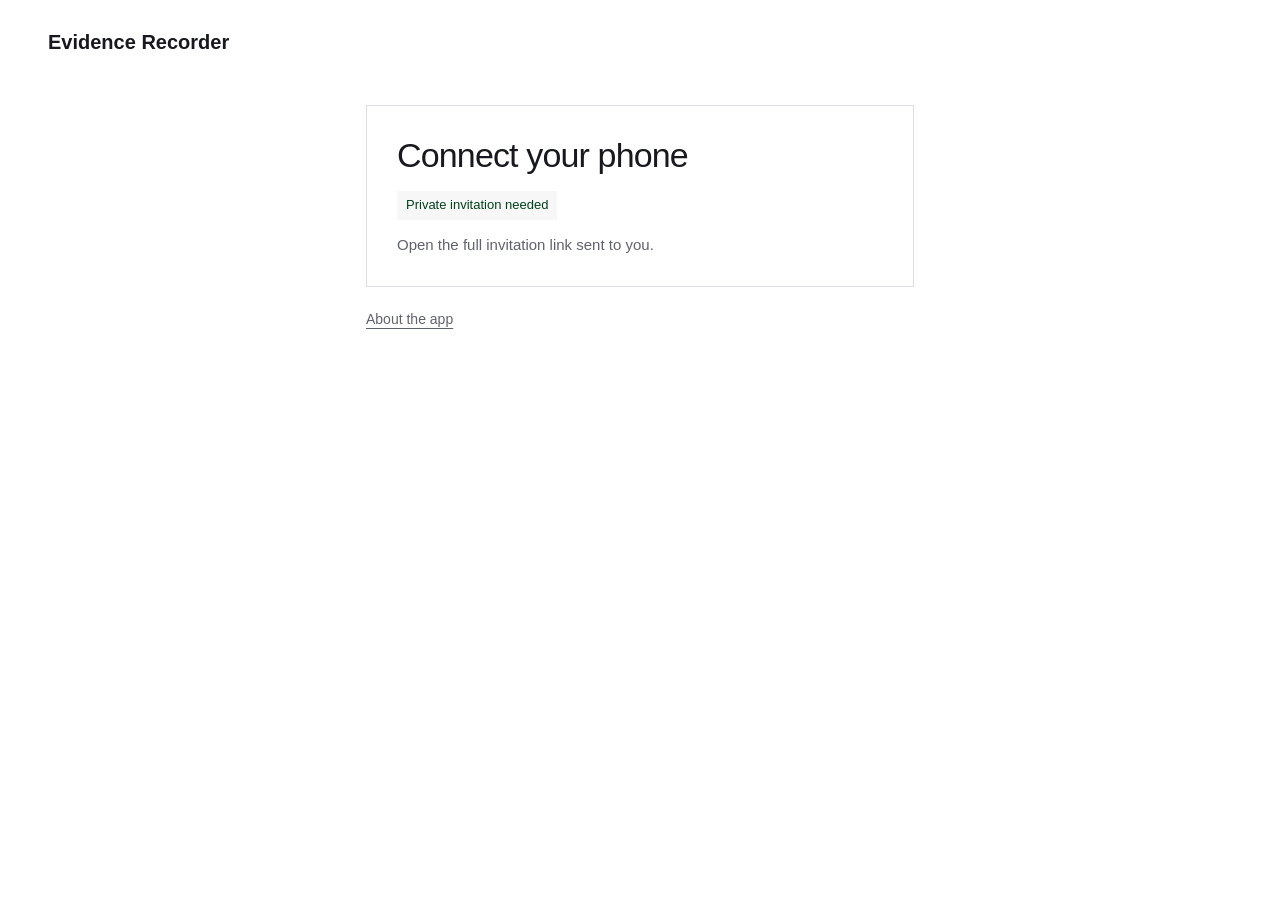
==== connect/index.html @ b69d00f5 "Publish 804.1.5 architecture downloads and browser recommendations" ====
<!doctype html>
<html lang="en">
<head>
  <meta charset="utf-8">
  <meta name="viewport" content="width=device-width, initial-scale=1">
  <meta name="robots" content="noindex, nofollow">
  <meta name="referrer" content="no-referrer">
  <meta http-equiv="Content-Security-Policy" content="default-src 'none'; script-src 'self'; style-src 'self'; img-src 'self'; connect-src https://qpxn282je3.execute-api.ap-southeast-2.amazonaws.com; base-uri 'none'; form-action 'none'; frame-src 'none'">
  <meta name="theme-color" content="#ffffff">
  <title>Connect your phone — Evidence Recorder</title>
  <link rel="icon" href="../icon.svg?v=pakistan-green-20261030" type="image/svg+xml">
  <link rel="stylesheet" href="../styles.css?v=804.1.5-architectures">
  <link rel="stylesheet" href="connect.css?v=pakistan-green-20261030">
  <script src="../site-config.js?v=804.1.5-architectures" defer></script>
  <script src="../main.js?v=804.1.5-architectures" defer></script>
  <script src="connect.js?v=20261030" defer></script>
</head>
<body>
  <a id="skip-content" class="skip-link" href="#main">Skip to content</a>
  <header class="connect-header wrap"><a class="wordmark" href="../">Evidence Recorder</a></header>
  <main id="main" class="wrap invitation-page" tabindex="-1">
    <section class="invitation-card" aria-labelledby="invite-title">
      <h1 id="invite-title">Connect your phone</h1>
      <div class="invitation-status" role="status" aria-live="polite">
        <span id="invitation-status">Private invitation needed</span>
        <p id="invitation-detail">Open the full invitation link sent to you. Enable JavaScript to continue.</p>
      </div>
      <ol id="connection-steps" class="connection-steps" hidden>
        <li>
          <span class="step-number" aria-hidden="true">1</span>
          <div class="step-body">
            <h2>Install the app</h2>
            <a id="apk-download" class="button primary" data-layout="compact" aria-disabled="true">Download app</a>
            <p id="download-meta" class="step-note" hidden></p>
            <details id="download-options" class="download-options" hidden>
              <summary>Other download options</summary>
              <ul id="download-options-list"></ul>
              <p class="step-note">The universal APK is the safe choice if unsure. Automatic selection uses limited browser information, not a compatibility guarantee.</p>
            </details>
            <p id="download-note" class="step-note" role="status" hidden>Install the downloaded file. Then return here.</p>
          </div>
        </li>
        <li>
          <span class="step-number" aria-hidden="true">2</span>
          <div class="step-body">
            <h2>Connect your phone</h2>
            <a id="connect-phone" class="button secondary" aria-disabled="true">Open app</a>
            <p class="step-note">Tap <strong>Connect</strong> in the app to finish.</p>
          </div>
        </li>
      </ol>
      <div id="connection-help" class="connection-help" hidden>
        <details id="install-help">
          <summary>Need help?</summary>
          <div>
            <ol>
              <li>Open the downloaded APK.</li>
              <li>If asked, allow installation from your browser.</li>
              <li>Tap <strong>Install</strong>.</li>
              <li>Return here and tap <strong>Open app</strong>.</li>
            </ol>
            <p>Already installed? Go straight to step 2.</p>
            <p><strong>Do not uninstall an existing copy while uploads are pending.</strong> If Android rejects the update, contact the app owner.</p>
            <p><a href="../#install">Full installation guide</a></p>
          </div>
        </details>
        <details id="manual-fallback" hidden>
          <summary>Use a code instead</summary>
          <div>
            <p>Open <strong>Evidence Recorder</strong> → <strong>Connect this phone</strong>.</p>
            <p>Enter this code, then tap <strong>Connect</strong>:</p>
            <code id="manual-code" translate="no"></code>
            <p>Keep this code private.</p>
          </div>
        </details>
      </div>
      <noscript><p class="step-note">JavaScript is needed to check this invitation. <a href="../#install">Installation guide</a></p></noscript>
    </section>
    <a class="about-link" href="../#how-it-works">About the app</a>
  </main>
</body>
</html>
---- styles.css ----
:root {
  color-scheme: light;
  --paper: #fff;
  --surface: #f7f7f8;
  --ink: #17191e;
  --muted: #60636c;
  --accent: #01411c;
  --line: #dedfe4;
  font-family: "Helvetica Neue", Helvetica, Arial, sans-serif;
  font-size: 17px;
  line-height: 1.45;
  font-kerning: normal;
  text-rendering: optimizeLegibility;
  -webkit-font-smoothing: antialiased;
  font-feature-settings: "kern" 1;
  color: var(--ink);
  background: var(--paper);
}
* { box-sizing: border-box; }
html { scroll-behavior: smooth; scroll-padding-top: 24px; }
body { margin: 0; }
a { color: inherit; text-underline-offset: 4px; text-decoration-thickness: 1px; }
button, input { font: inherit; }
svg { display: block; flex-shrink: 0; }
svg:not(.scene-lines):not(.lens-diagram) { stroke: currentColor; stroke-width: 1.6; fill: none; stroke-linecap: round; stroke-linejoin: round; }
p { margin: 0 0 .8em; }
p:last-child { margin-bottom: 0; }
h1, h2, h3 { margin: 0; font-weight: 500; hyphens: none; text-wrap: balance; }
h1 { font-size: clamp(44px, 5.2vw, 73px); line-height: 1.04; letter-spacing: -.045em; }
h2 { font-size: clamp(32px, 3.35vw, 46px); line-height: 1.12; letter-spacing: -.035em; }
h3 { font-size: 20px; line-height: 1.25; letter-spacing: -.02em; }
:focus-visible { outline: 3px solid var(--accent); outline-offset: 5px; }
[hidden] { display: none !important; }
.wrap { width: min(1184px, calc(100% - 80px)); margin-inline: auto; }
.skip-link { position: absolute; left: 16px; top: -80px; padding: 12px 18px; background: var(--paper); z-index: 5; }
.skip-link:focus { top: 12px; }
.site-header { display: flex; align-items: center; justify-content: space-between; min-height: 96px; border-bottom: 1px solid var(--line); gap: 24px; }
.wordmark { display: inline-flex; align-items: center; gap: 11px; font-size: 20px; font-weight: 600; text-decoration: none; white-space: nowrap; }
.wordmark svg { color: var(--accent); stroke: none !important; }
nav { display: flex; align-items: center; gap: 28px; font-size: 15px; }
nav a { text-decoration: none; padding-block: 12px; }
nav a:hover, .text-link:hover { color: var(--accent); }
.nav-install { color: var(--accent); font-weight: 600; }
.nav-install span { margin-left: 7px; }
.hero { display: grid; grid-template-columns: 1.1fr .9fr; gap: clamp(38px, 6vw, 86px); padding-top: 74px; padding-bottom: 72px; align-items: center; }
.eyebrow, .section-number { color: var(--muted); font-size: 14px; margin-bottom: 25px; }
.hero h1 span { color: var(--accent); }
.hero-description { max-width: 48ch; margin-top: 28px; color: var(--muted); font-size: 18px; }
.hero-actions { display: flex; align-items: center; gap: 24px; margin: 30px 0 14px; flex-wrap: wrap; }
.button { display: inline-flex; align-items: center; justify-content: space-between; gap: 24px; padding: 16px 21px; min-height: 56px; border: 1px solid transparent; text-decoration: none; font-size: 15px; font-weight: 600; line-height: 1.4; border-radius: 3px; }
.button svg { height: 20px; width: 20px; }
.primary { color: var(--paper); background: var(--accent); }
.primary:hover { background: var(--ink); }
.button[aria-disabled="true"] { background: #e3e4e9; color: #676a74; cursor: not-allowed; }
.fine-print { font-size: 14px; color: var(--muted); line-height: 1.45; max-width: 58ch; }
.text-link { font-size: 15px; text-decoration: none; }
.text-link span { padding-left: 7px; }
.hero-illustration { border: 1px solid var(--line); background: var(--surface); padding: 23px 27px 20px; }
.illustration-top { display: flex; justify-content: space-between; gap: 12px; font-size: 13px; }
.folio { color: var(--muted); font-variant-numeric: tabular-nums; }
.phone-scene { height: 305px; position: relative; color: var(--accent); }
.scene-lines { position: absolute; width: 100%; height: 100%; inset: 0; }
.phone-outline { width: 149px; height: 253px; border: 2px solid var(--accent); border-radius: 23px; background: var(--paper); position: absolute; left: 50%; top: 26px; transform: translateX(-50%) rotate(8deg); display: flex; flex-direction: column; align-items: center; justify-content: center; }
.phone-speaker { position: absolute; top: 14px; width: 35px; height: 3px; border-radius: 3px; background: var(--accent); }
.phone-home { position: absolute; bottom: 10px; width: 45px; height: 3px; border-radius: 3px; background: var(--accent); }
.lens-diagram { width: 113px; height: 113px; stroke: currentColor; stroke-width: 1; }
.phone-caption { margin-top: 17px; font-size: 12px; }
.scene-label { display: flex; align-items: center; gap: 7px; position: absolute; font-size: 12px; background: var(--surface); padding: 6px 0; }
.label-front { top: 44px; left: 0; }
.label-rear { right: 0; bottom: 43px; }
.tiny-marker { display: inline-block; height: 6px; width: 6px; border: 1px solid var(--accent); border-radius: 50%; }
.overview-list { list-style: none; margin: 0; padding: 0; }
.overview-list li { display: flex; align-items: center; gap: 13px; border-top: 1px solid var(--line); padding: 16px 0; }
.step-dot { display: flex; align-items: center; justify-content: center; height: 25px; width: 25px; flex-shrink: 0; border: 1px solid var(--line); border-radius: 50%; font-size: 12px; }
.overview-list strong { display: block; font-size: 14px; font-weight: 500; }
.overview-list div > span { display: block; color: var(--muted); font-size: 12px; margin-top: 3px; }
.overview-list svg { height: 22px; width: 22px; color: var(--accent); margin-left: auto; }
.illustration-note { border-top: 1px solid var(--line); padding-top: 14px; color: var(--muted); font-size: 12px; }
.facts { display: grid; grid-template-columns: repeat(3, 1fr); border-top: 1px solid var(--line); border-bottom: 1px solid var(--line); }
.facts p { margin: 0; padding: 27px 25px; border-right: 1px solid var(--line); }
.facts p:first-child { padding-left: 0; }
.facts p:last-child { border-right: 0; }
.facts strong { display: block; font-size: 16px; font-weight: 500; margin-bottom: 7px; }
.facts span { display: block; font-size: 14px; color: var(--muted); max-width: 32ch; }
.section { padding-top: 88px; padding-bottom: 88px; scroll-margin-top: 0; }
.section-heading { margin-bottom: 43px; }
.section-heading .section-number { margin-bottom: 19px; }
.section-heading > p:last-child:not(.section-number) { color: var(--muted); max-width: 58ch; margin-top: 19px; }
.how-infographic { max-width: 960px; margin: 0 auto; }
.how-infographic a { display: block; }
.how-infographic img { display: block; width: 100%; height: auto; }
.how-infographic figcaption { margin-top: 16px; color: var(--muted); font-size: 14px; }
.how-transcript { margin-top: 27px; border-top: 1px solid var(--line); border-bottom: 1px solid var(--line); }
.how-transcript summary { padding: 20px 0; cursor: pointer; color: var(--accent); }
.how-transcript ol { max-width: 72ch; padding-left: 24px; margin: 0 0 24px; }
.how-transcript li { padding-left: 5px; margin-bottom: 16px; color: var(--muted); }
.how-transcript strong { color: var(--ink); font-weight: 500; }
.process-grid { list-style: none; display: grid; grid-template-columns: repeat(4, 1fr); padding: 0; margin: 0; border-top: 1px solid var(--line); border-bottom: 1px solid var(--line); }
.process-grid li { position: relative; padding: 27px 23px 27px 0; }
.process-grid li + li { border-left: 1px solid var(--line); padding-left: 23px; }
.process-number { display: block; color: var(--muted); font-size: 13px; font-variant-numeric: tabular-nums; margin-bottom: 36px; }
.process-grid svg { width: 32px; height: 32px; margin-bottom: 24px; color: var(--accent); }
.process-grid h3 { font-size: 18px; margin-bottom: 13px; }
.process-grid p { color: var(--muted); font-size: 15px; }
.outcomes { display: grid; grid-template-columns: 1fr 1fr; gap: 32px; margin-top: 27px; }
.outcomes p { margin: 0; font-size: 15px; color: var(--muted); }
.outcome-label { display: block; color: var(--accent); font-weight: 500; margin-bottom: 6px; }
.section-note { font-size: 14px; color: var(--muted); margin-top: 23px; max-width: 85ch; }
.install-section { background: var(--surface); }
.install-grid { display: grid; grid-template-columns: .95fr 1.05fr; gap: 90px; }
.install-intro > p:not(.section-number):not(.fine-print) { color: var(--muted); margin-top: 23px; max-width: 43ch; }
.download-panel { margin: 30px 0 20px; }
.download-button { width: min(100%, 312px); }
#download-note { font-size: 14px; color: var(--muted); max-width: 43ch; margin-top: 13px; }
.installation-steps { padding: 0; list-style: none; margin: 0; }
.installation-steps li { display: flex; gap: 22px; padding: 22px 0; border-top: 1px solid var(--line); }
.installation-steps li:first-child { padding-top: 0; border-top: none; }
.installation-steps li:last-child { padding-bottom: 0; }
.installation-number { font-size: 28px; color: var(--accent); width: 26px; flex-shrink: 0; line-height: 1; }
.installation-steps h3 { margin-bottom: 12px; }
.installation-steps p { font-size: 15px; max-width: 50ch; color: var(--muted); }
.installation-steps .fine-print { font-size: 13px; }
.quality-grid { display: grid; grid-template-columns: 1fr 1fr; border-top: 1px solid var(--line); border-bottom: 1px solid var(--line); }
.quality-option { padding: 28px 40px 28px 0; }
.quality-option + .quality-option { padding-right: 0; padding-left: 40px; border-left: 1px solid var(--line); }
.quality-heading { display: flex; align-items: baseline; justify-content: space-between; gap: 12px; flex-wrap: wrap; }
.quality-heading > span { font-size: 13px; color: var(--muted); }
.data-amount { font-size: clamp(46px, 5vw, 66px); color: var(--accent); letter-spacing: -.045em; font-variant-numeric: tabular-nums; margin-top: 24px; margin-bottom: 5px; line-height: 1.1; }
.data-amount > span { font-size: 22px; letter-spacing: 0; }
.quality-option > p:not(.data-amount):not(.codec-note) { font-size: 15px; color: var(--muted); }
.data-bar { margin-top: 30px; height: 8px; background: var(--surface); }
.data-bar span { display: block; height: 100%; background: var(--accent); }
.economy-bar { width: 61.5%; }
.standard-bar { width: 100%; }
.codec-note { display: flex; justify-content: space-between; gap: 12px; flex-wrap: wrap; color: var(--muted); font-size: 13px; font-variant-numeric: tabular-nums; margin-top: 12px; }
.data-details { margin-top: 28px; }
summary { cursor: pointer; padding-block: 18px; font-size: 17px; font-weight: 500; }
details > div { max-width: 70ch; padding-bottom: 22px; color: var(--muted); font-size: 15px; }
.tips-section { padding-top: 0; }
.tips-grid { display: grid; grid-template-columns: repeat(4, 1fr); gap: 30px; }
.tips-grid article { padding-top: 20px; border-top: 1px solid var(--line); }
.tip-number { font-size: 13px; color: var(--accent); display: block; margin-bottom: 25px; font-variant-numeric: tabular-nums; }
.tips-grid h3 { font-size: 18px; margin-bottom: 14px; }
.tips-grid p { font-size: 15px; color: var(--muted); }
.questions-section { border-top: 1px solid var(--line); display: grid; grid-template-columns: .7fr 1.3fr; gap: 60px; }
.questions-section .section-heading { margin-bottom: 0; }
.questions details { border-bottom: 1px solid var(--line); }
.questions details:first-child { border-top: 1px solid var(--line); }
.questions summary { padding-block: 23px; }
.closing { border-top: 1px solid var(--line); border-bottom: 1px solid var(--line); padding-top: 49px; padding-bottom: 49px; display: flex; align-items: center; justify-content: space-between; gap: 30px; }
.closing .section-number { margin-bottom: 16px; }
.closing h2 { font-size: clamp(30px, 3vw, 40px); }
.site-footer { display: grid; grid-template-columns: 1fr 1.5fr auto; gap: 32px; padding-block: 32px 42px; color: var(--muted); font-size: 13px; }
.site-footer p { margin: 0; }
.site-footer p:first-child { color: var(--ink); font-weight: 500; }
.site-footer a { text-decoration: none; }
@media (max-width: 1000px) {
  .wrap { width: calc(100% - 48px); }
  .hero { gap: 36px; padding-top: 55px; }
  .hero-illustration { padding-inline: 20px; }
  .eyebrow { max-width: 28ch; }
  .hero-actions { gap: 17px; }
  .install-grid { gap: 45px; }
  .process-grid { grid-template-columns: 1fr 1fr; }
  .process-grid li { padding: 25px; }
  .process-grid li + li { padding-left: 25px; }
  .process-grid li:nth-child(3) { border-left: 0; }
  .process-grid li:nth-child(n+3) { border-top: 1px solid var(--line); }
  .process-number { margin-bottom: 23px; }
  .tips-grid { grid-template-columns: 1fr 1fr; gap: 34px; }
  .questions-section { grid-template-columns: .8fr 1.2fr; gap: 35px; }
}
@media (max-width: 700px) {
  html { scroll-padding-top: 15px; }
  .wrap { width: calc(100% - 40px); }
  .site-header { min-height: 80px; gap: 15px; }
  .wordmark { font-size: 17px; gap: 9px; }
  .wordmark svg { width: 26px; height: 26px; }
  nav { gap: 0; }
  nav a:not(.nav-install) { display: none; }
  nav a { font-size: 13px; }
  .hero { grid-template-columns: 1fr; padding-block: 40px; gap: 35px; }
  .eyebrow { max-width: none; font-size: 12px; margin-bottom: 22px; }
  h1 { font-size: clamp(40px, 10.7vw, 62px); }
  .desktop-break { display: none; }
  .hero-description { font-size: 17px; max-width: 44ch; margin-top: 25px; }
  .hero-actions { align-items: flex-start; gap: 22px; }
  .button { gap: 20px; }
  .hero-actions .text-link { padding-block: 15px; }
  .hero-illustration { padding: 20px 22px; }
  .phone-scene { height: 265px; }
  .phone-outline { height: 224px; width: 134px; top: 20px; }
  .lens-diagram { width: 95px; height: 95px; }
  .label-front { top: 32px; }
  .label-rear { bottom: 27px; }
  .facts { grid-template-columns: 1fr; }
  .facts p, .facts p:first-child { border-right: 0; padding: 20px 0; }
  .facts p + p { border-top: 1px solid var(--line); }
  .facts span { max-width: none; }
  .section { padding-block: 56px; }
  .section-heading { margin-bottom: 30px; }
  .section-number { font-size: 13px; }
  .process-grid { grid-template-columns: 1fr; }
  .process-grid li, .process-grid li + li { border-left: 0; border-top: 1px solid var(--line); padding: 25px 0 25px 48px; }
  .process-grid li:first-child { border-top: 0; }
  .process-number { position: absolute; left: 0; top: 26px; margin-bottom: 0; }
  .process-grid svg { margin-bottom: 15px; }
  .process-grid p { max-width: 50ch; }
  .outcomes { grid-template-columns: 1fr; gap: 20px; }
  .install-grid { grid-template-columns: 1fr; gap: 40px; }
  .install-intro > p:not(.section-number):not(.fine-print) { max-width: 50ch; }
  .installation-steps li:first-child { border-top: 1px solid var(--line); padding-top: 25px; }
  .installation-steps li { gap: 17px; }
  .quality-grid { grid-template-columns: 1fr; }
  .quality-option, .quality-option + .quality-option { padding: 25px 0; border-left: 0; }
  .quality-option + .quality-option { border-top: 1px solid var(--line); }
  .data-amount { font-size: 58px; }
  .tips-section { padding-top: 0; }
  .tips-grid { grid-template-columns: 1fr; gap: 27px; }
  .tip-number { margin-bottom: 16px; }
  .questions-section { grid-template-columns: 1fr; gap: 27px; }
  .questions summary { font-size: 16px; }
  .closing { flex-direction: column; align-items: flex-start; padding-block: 37px; }
  .site-footer { grid-template-columns: 1fr; gap: 18px; padding-block: 28px; }
}
@media (prefers-reduced-motion: reduce) {
  html { scroll-behavior: auto; }
}
@media print {
  nav, .hero-actions, .download-button, .closing, .skip-link { display: none; }
  .wrap { width: 100%; }
  .section { padding-block: 26px; }
  .hero { padding-block: 28px; }
  .hero-illustration { display: none; }
  .hero, .install-grid, .questions-section { display: block; }
  .installation-steps { margin-top: 25px; }
  h2, h3 { break-after: avoid; }
  article, .process-grid li, .installation-steps li { break-inside: avoid; }
}

.download-options { margin-top: 12px; }
.download-options summary { padding-block: 8px; font-size: 14px; color: var(--accent); }
.download-options ul { margin: 2px 0 10px; padding-left: 20px; font-size: 14px; }
.download-options li { margin: 6px 0; }
.download-options .fine-print, .download-options .step-note { margin-top: 4px; }
---- connect/connect.css ----
.connect-header { padding-block: 28px; }
.invitation-page { max-width: 548px; padding-block: 20px 40px; }
.invitation-card { border: 1px solid var(--line); padding: 30px; }
.invitation-card h1 { font-size: 34px; line-height: 1.15; letter-spacing: -.025em; }
.invitation-status { margin-top: 16px; }
#invitation-status { display: inline-block; padding: 5px 9px; font-size: 13px; font-weight: 500; color: var(--accent); background: var(--surface); }
#invitation-detail { margin-top: 14px; font-size: 15px; color: var(--muted); }
.connection-steps { list-style: none; margin: 24px 0 0; padding: 0; }
.connection-steps > li { display: flex; gap: 16px; padding-block: 22px; border-top: 1px solid var(--line); }
.connection-steps > li:last-child { padding-bottom: 8px; }
.step-number { color: var(--muted); font-size: 22px; line-height: 1; min-width: 16px; font-variant-numeric: tabular-nums; }
.step-body { flex: 1; min-width: 0; }
.step-body h2 { font-size: 19px; margin-bottom: 15px; }
.step-body .button { width: 100%; min-height: 48px; padding: 12px 16px; justify-content: center; }
.secondary { border-color: var(--accent); color: var(--accent); background: var(--paper); }
.secondary:hover { background: var(--surface); }
.step-note { font-size: 14px; line-height: 1.4; color: var(--muted); margin-top: 10px; }
.connection-help { margin-top: 20px; border-top: 1px solid var(--line); }
.connection-help details { border-bottom: 1px solid var(--line); }
.connection-help summary { font-size: 14px; font-weight: 400; padding-block: 13px; }
.connection-help details > div { padding-bottom: 16px; font-size: 14px; }
.connection-help ol { padding-left: 20px; margin: 0 0 14px; }
.connection-help li { margin-bottom: 7px; }
#manual-code { display: block; font-size: 28px; font-variant-numeric: tabular-nums; color: var(--accent); margin-block: 18px; user-select: all; }
.about-link { display: inline-block; margin-top: 22px; font-size: 14px; color: var(--muted); }
@media (max-width: 700px) {
  .connect-header { padding-block: 22px; }
  .invitation-page { padding-top: 6px; }
  .invitation-card { padding: 24px 20px; }
  .invitation-card h1 { font-size: 29px; }
  .connection-steps > li { gap: 12px; }
}
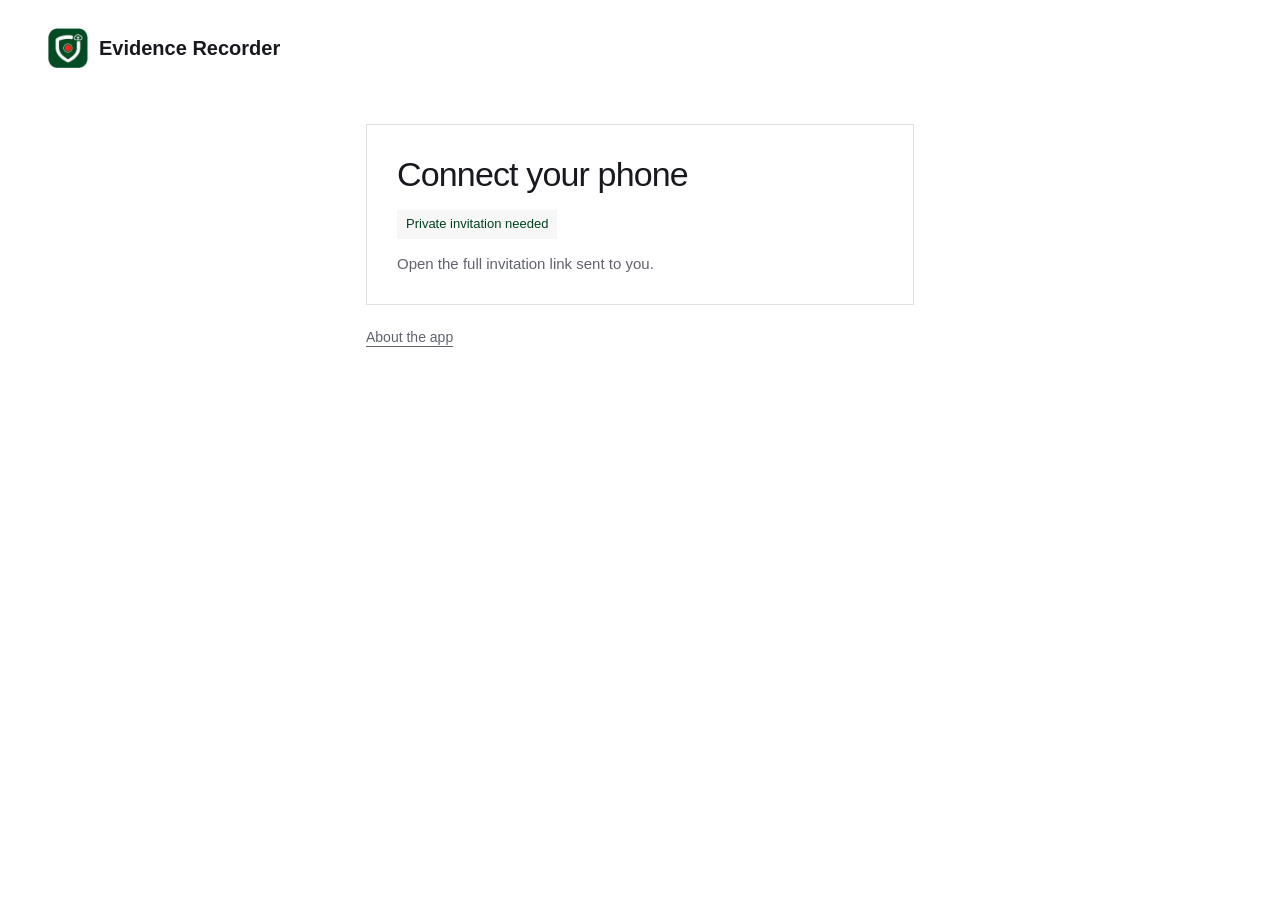
==== commit da30a9fc: "Publish Evidence Recorder privacy policy and shield branding" ====
--- a/connect/index.html
+++ b/connect/index.html
@@ -8,16 +8,18 @@
   <meta http-equiv="Content-Security-Policy" content="default-src 'none'; script-src 'self'; style-src 'self'; img-src 'self'; connect-src https://qpxn282je3.execute-api.ap-southeast-2.amazonaws.com; base-uri 'none'; form-action 'none'; frame-src 'none'">
   <meta name="theme-color" content="#ffffff">
   <title>Connect your phone — Evidence Recorder</title>
-  <link rel="icon" href="../icon.svg?v=pakistan-green-20261030" type="image/svg+xml">
-  <link rel="stylesheet" href="../styles.css?v=804.1.5-architectures">
+  <link rel="icon" href="../icon.png?v=shield-20261108" type="image/png">
+  <link rel="stylesheet" href="../styles.css?v=shield-20261108">
   <link rel="stylesheet" href="connect.css?v=pakistan-green-20261030">
-  <script src="../site-config.js?v=804.1.5-architectures" defer></script>
-  <script src="../main.js?v=804.1.5-architectures" defer></script>
+  <script src="../site-config.js?v=804.1.7" defer></script>
+  <script src="../device-catalog.js?v=20261102" defer></script>
+  <script src="../apk-recommendation.js?v=20261102" defer></script>
+  <script src="../main.js?v=guided-install-20261102" defer></script>
   <script src="connect.js?v=20261030" defer></script>
 </head>
 <body>
   <a id="skip-content" class="skip-link" href="#main">Skip to content</a>
-  <header class="connect-header wrap"><a class="wordmark" href="../">Evidence Recorder</a></header>
+  <header class="connect-header wrap"><a class="wordmark" href="../"><img class="brand-mark" src="../brand/logo-192.png" width="40" height="40" alt="">Evidence Recorder</a></header>
   <main id="main" class="wrap invitation-page" tabindex="-1">
     <section class="invitation-card" aria-labelledby="invite-title">
       <h1 id="invite-title">Connect your phone</h1>
@@ -32,10 +34,24 @@
             <h2>Install the app</h2>
             <a id="apk-download" class="button primary" data-layout="compact" aria-disabled="true">Download app</a>
             <p id="download-meta" class="step-note" hidden></p>
+            <p id="download-recommendation" class="step-note" role="status" hidden></p>
+            <div id="phone-match-alert" class="phone-match-alert" role="alert" hidden>
+              <strong>Phone model not matched</strong>
+              <p>Choose your phone below, or use Universal.</p>
+              <button id="choose-phone-model" class="button secondary" type="button" aria-controls="phone-picker" aria-expanded="false">Choose make and model</button>
+            </div>
             <details id="download-options" class="download-options" hidden>
               <summary>Other download options</summary>
               <ul id="download-options-list"></ul>
-              <p class="step-note">The universal APK is the safe choice if unsure. Automatic selection uses limited browser information, not a compatibility guarantee.</p>
+              <p class="step-note">Model matches are estimates. Unsure? Choose Universal.</p>
+            </details>
+            <details id="phone-picker" class="download-options">
+              <summary>Find my phone model</summary>
+              <label for="phone-model">Make, model or model number</label>
+              <input id="phone-model" type="text" list="phone-models" maxlength="120" autocomplete="off" placeholder="e.g. SM-A525F">
+              <datalist id="phone-models"></datalist>
+              <p class="step-note">253 phone models. <a href="../device-catalog-sources.md">Sources and limits</a></p>
+              <p class="step-note">Find the model in Settings → About phone. Matching stays on this page.</p>
             </details>
             <p id="download-note" class="step-note" role="status" hidden>Install the downloaded file. Then return here.</p>
           </div>
--- a/styles.css
+++ b/styles.css
@@ -17,8 +17,9 @@
   background: var(--paper);
 }
 * { box-sizing: border-box; }
-html { scroll-behavior: smooth; scroll-padding-top: 24px; }
+html { scroll-behavior: smooth; scroll-padding-top: calc(var(--header-height, 97px) + 12px); }
 body { margin: 0; }
+.home-page { padding-top: var(--header-height, 97px); }
 a { color: inherit; text-underline-offset: 4px; text-decoration-thickness: 1px; }
 button, input { font: inherit; }
 svg { display: block; flex-shrink: 0; }
@@ -32,14 +33,18 @@
 :focus-visible { outline: 3px solid var(--accent); outline-offset: 5px; }
 [hidden] { display: none !important; }
 .wrap { width: min(1184px, calc(100% - 80px)); margin-inline: auto; }
-.skip-link { position: absolute; left: 16px; top: -80px; padding: 12px 18px; background: var(--paper); z-index: 5; }
+.skip-link { position: absolute; left: 16px; top: -80px; padding: 12px 18px; background: var(--paper); z-index: 60; }
 .skip-link:focus { top: 12px; }
-.site-header { display: flex; align-items: center; justify-content: space-between; min-height: 96px; border-bottom: 1px solid var(--line); gap: 24px; }
-.wordmark { display: inline-flex; align-items: center; gap: 11px; font-size: 20px; font-weight: 600; text-decoration: none; white-space: nowrap; }
-.wordmark svg { color: var(--accent); stroke: none !important; }
-nav { display: flex; align-items: center; gap: 28px; font-size: 15px; }
-nav a { text-decoration: none; padding-block: 12px; }
+.site-header { position: fixed; inset: 0 0 auto; z-index: 40; background: rgba(255, 255, 255, .97); border-bottom: 1px solid var(--line); }
+.header-inner { display: flex; align-items: center; justify-content: space-between; min-height: 96px; gap: 24px; }
+.wordmark { display: inline-flex; align-items: center; gap: 11px; font-size: 20px; font-weight: 600; text-decoration: none; white-space: nowrap; flex: none; }
+.brand-mark { display: block; flex-shrink: 0; object-fit: contain; }
+nav { display: flex; align-items: center; gap: 26px; font-size: 15px; min-width: 0; overflow-x: auto; overscroll-behavior-x: contain; scrollbar-width: none; }
+nav::-webkit-scrollbar { display: none; }
+nav a { flex: none; text-decoration: none; padding-block: 12px; white-space: nowrap; border-bottom: 2px solid transparent; }
 nav a:hover, .text-link:hover { color: var(--accent); }
+nav a.is-active, nav a[aria-current="location"] { color: var(--accent); border-bottom-color: var(--accent); }
+nav a:focus-visible { outline-offset: 1px; }
 .nav-install { color: var(--accent); font-weight: 600; }
 .nav-install span { margin-left: 7px; }
 .hero { display: grid; grid-template-columns: 1.1fr .9fr; gap: clamp(38px, 6vw, 86px); padding-top: 74px; padding-bottom: 72px; align-items: center; }
@@ -63,7 +68,7 @@
 .phone-outline { width: 149px; height: 253px; border: 2px solid var(--accent); border-radius: 23px; background: var(--paper); position: absolute; left: 50%; top: 26px; transform: translateX(-50%) rotate(8deg); display: flex; flex-direction: column; align-items: center; justify-content: center; }
 .phone-speaker { position: absolute; top: 14px; width: 35px; height: 3px; border-radius: 3px; background: var(--accent); }
 .phone-home { position: absolute; bottom: 10px; width: 45px; height: 3px; border-radius: 3px; background: var(--accent); }
-.lens-diagram { width: 113px; height: 113px; stroke: currentColor; stroke-width: 1; }
+.app-brand-preview { width: 113px; height: 113px; object-fit: contain; }
 .phone-caption { margin-top: 17px; font-size: 12px; }
 .scene-label { display: flex; align-items: center; gap: 7px; position: absolute; font-size: 12px; background: var(--surface); padding: 6px 0; }
 .label-front { top: 44px; left: 0; }
@@ -82,7 +87,7 @@
 .facts p:last-child { border-right: 0; }
 .facts strong { display: block; font-size: 16px; font-weight: 500; margin-bottom: 7px; }
 .facts span { display: block; font-size: 14px; color: var(--muted); max-width: 32ch; }
-.section { padding-top: 88px; padding-bottom: 88px; scroll-margin-top: 0; }
+.section { padding-top: 88px; padding-bottom: 88px; }
 .section-heading { margin-bottom: 43px; }
 .section-heading .section-number { margin-bottom: 19px; }
 .section-heading > p:last-child:not(.section-number) { color: var(--muted); max-width: 58ch; margin-top: 19px; }
@@ -107,19 +112,40 @@
 .outcome-label { display: block; color: var(--accent); font-weight: 500; margin-bottom: 6px; }
 .section-note { font-size: 14px; color: var(--muted); margin-top: 23px; max-width: 85ch; }
 .install-section { background: var(--surface); }
-.install-grid { display: grid; grid-template-columns: .95fr 1.05fr; gap: 90px; }
-.install-intro > p:not(.section-number):not(.fine-print) { color: var(--muted); margin-top: 23px; max-width: 43ch; }
-.download-panel { margin: 30px 0 20px; }
-.download-button { width: min(100%, 312px); }
-#download-note { font-size: 14px; color: var(--muted); max-width: 43ch; margin-top: 13px; }
-.installation-steps { padding: 0; list-style: none; margin: 0; }
-.installation-steps li { display: flex; gap: 22px; padding: 22px 0; border-top: 1px solid var(--line); }
-.installation-steps li:first-child { padding-top: 0; border-top: none; }
-.installation-steps li:last-child { padding-bottom: 0; }
-.installation-number { font-size: 28px; color: var(--accent); width: 26px; flex-shrink: 0; line-height: 1; }
-.installation-steps h3 { margin-bottom: 12px; }
-.installation-steps p { font-size: 15px; max-width: 50ch; color: var(--muted); }
-.installation-steps .fine-print { font-size: 13px; }
+.install-heading { margin-bottom: 32px; }
+.install-heading .install-requirements { margin-top: 12px !important; font-size: 14px; }
+.install-flow { list-style: none; margin: 0; padding: 0; }
+.install-stage { display: grid; grid-template-columns: .85fr 1.15fr; gap: clamp(28px, 5vw, 72px); padding-block: 32px; border-top: 1px solid var(--line); align-items: start; }
+.install-stage-heading { display: flex; gap: 20px; }
+.installation-number { color: var(--accent); font-size: 24px; line-height: 1.2; flex: 0 0 24px; font-variant-numeric: tabular-nums; }
+.install-stage-heading h3 { font-size: 21px; line-height: 1.25; margin-bottom: 12px; }
+.install-stage-heading p { font-size: 15px; color: var(--muted); max-width: 43ch; }
+.install-stage-heading .stage-context { font-size: 13px; margin-top: 18px; color: var(--accent); }
+.download-panel { padding: 24px; background: var(--paper); border: 1px solid var(--line); border-radius: 8px; min-width: 0; }
+.download-choice { display: flex; align-items: baseline; justify-content: space-between; gap: 12px; margin-bottom: 16px; }
+.download-choice strong { font-size: 16px; font-weight: 500; }
+.download-choice > span { font-size: 12px; color: var(--muted); white-space: nowrap; }
+.download-button { width: 100%; }
+#download-meta { margin-top: 12px; }
+#download-note { font-size: 14px; color: var(--muted); margin-top: 8px; }
+.download-options { margin-top: 8px; }
+.download-options summary { padding-block: 10px; font-size: 14px; color: var(--accent); }
+.download-options ul { margin: 2px 0 10px; padding-left: 20px; font-size: 14px; }
+.download-options li { margin: 6px 0; }
+.download-options .fine-print, .download-options .step-note { margin-top: 4px; }
+.download-footer { border-top: 1px solid var(--line); padding-top: 14px; margin-top: 14px; font-size: 14px; color: var(--muted); }
+.text-button { display: inline-block; padding: 8px 0; min-height: 44px; font: inherit; font-size: 14px; color: var(--accent); background: transparent; border: 0; cursor: pointer; text-decoration: underline; text-underline-offset: 3px; }
+.text-button:hover { color: var(--ink); }
+.install-stage-body { min-width: 0; font-size: 15px; color: var(--muted); }
+.install-stage-body strong { color: var(--ink); font-weight: 500; }
+.installation-help summary { font-size: 14px; color: var(--accent); }
+.installation-help > div { font-size: 14px; padding-bottom: 0; }
+.setup-checklist { margin: 0; }
+.setup-checklist > div { display: grid; grid-template-columns: 106px 1fr; gap: 12px; padding-block: 14px; border-bottom: 1px solid var(--line); }
+.setup-checklist > div:first-child { padding-top: 0; }
+.setup-checklist dt { color: var(--ink); font-weight: 500; }
+.setup-checklist dd { margin: 0; max-width: 49ch; }
+.invitation-note { margin-top: 20px; font-size: 14px; }
 .quality-grid { display: grid; grid-template-columns: 1fr 1fr; border-top: 1px solid var(--line); border-bottom: 1px solid var(--line); }
 .quality-option { padding: 28px 40px 28px 0; }
 .quality-option + .quality-option { padding-right: 0; padding-left: 40px; border-left: 1px solid var(--line); }
@@ -136,6 +162,29 @@
 .data-details { margin-top: 28px; }
 summary { cursor: pointer; padding-block: 18px; font-size: 17px; font-weight: 500; }
 details > div { max-width: 70ch; padding-bottom: 22px; color: var(--muted); font-size: 15px; }
+.protection-layout { display: grid; grid-template-columns: .95fr 1.05fr; gap: clamp(30px, 5vw, 68px); align-items: center; }
+.report-preview { border: 1px solid var(--line); background: var(--surface); padding: 18px 20px 22px; }
+.preview-bar { display: flex; align-items: center; gap: 9px; font-size: 12px; color: var(--muted); }
+.preview-dot { width: 8px; height: 8px; border-radius: 50%; background: var(--accent); }
+.preview-pill { margin-left: auto; border: 1px solid var(--line); border-radius: 999px; padding: 2px 8px; font-size: 11px; }
+.preview-actions { display: flex; flex-wrap: wrap; align-items: center; gap: 8px; margin-top: 17px; font-size: 12px; }
+.preview-play { display: inline-flex; align-items: center; justify-content: center; width: 30px; height: 30px; border-radius: 50%; background: var(--accent); color: var(--paper); font-size: 11px; }
+.preview-chip { border: 1px solid var(--line); border-radius: 999px; padding: 5px 9px; }
+.preview-track { display: flex; gap: 4px; margin-top: 20px; height: 9px; }
+.preview-track span { display: block; height: 100%; background: var(--accent); }
+.preview-fill { width: 37%; }
+.preview-fill.short { width: 21%; }
+.preview-gap { width: 9%; background: var(--line) !important; }
+.preview-lines { display: grid; gap: 9px; margin-top: 20px; }
+.preview-lines span { display: block; height: 8px; background: #e3ebe6; }
+.preview-lines span:nth-child(2) { width: 72%; }
+.preview-lines span:nth-child(3) { width: 48%; }
+.evidence-flow { list-style: none; display: grid; grid-template-columns: repeat(3, 1fr); gap: 30px; padding: 0; margin: 38px 0 0; border-top: 1px solid var(--line); }
+.evidence-flow li { display: flex; gap: 14px; padding-top: 19px; }
+.evidence-flow li > span { color: var(--accent); font-size: 12px; font-variant-numeric: tabular-nums; padding-top: 3px; }
+.evidence-flow h3 { font-size: 17px; margin-bottom: 7px; }
+.evidence-flow p { color: var(--muted); font-size: 14px; }
+#protection .button { width: min(100%, 340px); margin-top: 8px; }
 .tips-section { padding-top: 0; }
 .tips-grid { display: grid; grid-template-columns: repeat(4, 1fr); gap: 30px; }
 .tips-grid article { padding-top: 20px; border-top: 1px solid var(--line); }
@@ -160,7 +209,6 @@
   .hero-illustration { padding-inline: 20px; }
   .eyebrow { max-width: 28ch; }
   .hero-actions { gap: 17px; }
-  .install-grid { gap: 45px; }
   .process-grid { grid-template-columns: 1fr 1fr; }
   .process-grid li { padding: 25px; }
   .process-grid li + li { padding-left: 25px; }
@@ -168,16 +216,24 @@
   .process-grid li:nth-child(n+3) { border-top: 1px solid var(--line); }
   .process-number { margin-bottom: 23px; }
   .tips-grid { grid-template-columns: 1fr 1fr; gap: 34px; }
+  .protection-layout { grid-template-columns: 1fr; gap: 28px; }
+  .evidence-flow { grid-template-columns: 1fr; gap: 0; }
+  .evidence-flow li { border-bottom: 1px solid var(--line); padding-bottom: 18px; }
+  .evidence-flow li:last-child { border-bottom: 0; }
   .questions-section { grid-template-columns: .8fr 1.2fr; gap: 35px; }
 }
 @media (max-width: 700px) {
-  html { scroll-padding-top: 15px; }
-  .wrap { width: calc(100% - 40px); }
-  .site-header { min-height: 80px; gap: 15px; }
-  .wordmark { font-size: 17px; gap: 9px; }
-  .wordmark svg { width: 26px; height: 26px; }
-  nav { gap: 0; }
-  nav a:not(.nav-install) { display: none; }
+  :root { --header-height: 65px; }
+  html { scroll-padding-top: calc(var(--header-height, 65px) + 12px); }
+  .home-page { padding-top: var(--header-height, 65px); }
+  .wrap { width: calc(100% - 32px); }
+  .header-inner { display: block; min-height: 64px; padding-top: 12px; }
+  .header-inner .wordmark { margin-bottom: 6px; }
+  .header-inner nav { width: 100%; scrollbar-width: thin; padding-bottom: 2px; }
+  .header-inner nav::-webkit-scrollbar { display: block; height: 3px; }
+  .wordmark { font-size: 16px; gap: 8px; }
+  .wordmark svg { width: 25px; height: 25px; }
+  nav { gap: 18px; flex: 1; }
   nav a { font-size: 13px; }
   .hero { grid-template-columns: 1fr; padding-block: 40px; gap: 35px; }
   .eyebrow { max-width: none; font-size: 12px; margin-bottom: 22px; }
@@ -207,16 +263,22 @@
   .process-grid svg { margin-bottom: 15px; }
   .process-grid p { max-width: 50ch; }
   .outcomes { grid-template-columns: 1fr; gap: 20px; }
-  .install-grid { grid-template-columns: 1fr; gap: 40px; }
-  .install-intro > p:not(.section-number):not(.fine-print) { max-width: 50ch; }
-  .installation-steps li:first-child { border-top: 1px solid var(--line); padding-top: 25px; }
-  .installation-steps li { gap: 17px; }
+  .install-stage { grid-template-columns: 1fr; gap: 22px; padding-block: 26px; }
+  .install-stage-heading { gap: 12px; }
+  .install-stage-heading .stage-context { margin-top: 10px; }
+  .download-panel { padding: 18px; }
+  .download-choice { flex-wrap: wrap; gap: 4px 12px; }
+  .setup-checklist > div { grid-template-columns: 88px 1fr; gap: 10px; }
   .quality-grid { grid-template-columns: 1fr; }
   .quality-option, .quality-option + .quality-option { padding: 25px 0; border-left: 0; }
   .quality-option + .quality-option { border-top: 1px solid var(--line); }
   .data-amount { font-size: 58px; }
   .tips-section { padding-top: 0; }
   .tips-grid { grid-template-columns: 1fr; gap: 27px; }
+  .protection-layout { grid-template-columns: 1fr; gap: 28px; }
+  .evidence-flow { grid-template-columns: 1fr; gap: 0; }
+  .evidence-flow li { border-bottom: 1px solid var(--line); padding-bottom: 18px; }
+  .evidence-flow li:last-child { border-bottom: 0; }
   .tip-number { margin-bottom: 16px; }
   .questions-section { grid-template-columns: 1fr; gap: 27px; }
   .questions summary { font-size: 16px; }
@@ -232,14 +294,17 @@
   .section { padding-block: 26px; }
   .hero { padding-block: 28px; }
   .hero-illustration { display: none; }
-  .hero, .install-grid, .questions-section { display: block; }
-  .installation-steps { margin-top: 25px; }
+  .hero, .install-stage, .questions-section { display: block; }
   h2, h3 { break-after: avoid; }
-  article, .process-grid li, .installation-steps li { break-inside: avoid; }
+  article, .process-grid li, .install-stage { break-inside: avoid; }
 }
 
-.download-options { margin-top: 12px; }
-.download-options summary { padding-block: 8px; font-size: 14px; color: var(--accent); }
-.download-options ul { margin: 2px 0 10px; padding-left: 20px; font-size: 14px; }
-.download-options li { margin: 6px 0; }
-.download-options .fine-print, .download-options .step-note { margin-top: 4px; }
+.download-options label { display: block; margin-block: 10px 6px; font-size: 14px; }
+.download-options input { display: block; width: 100%; max-width: 360px; padding: 10px 12px; border: 1px solid var(--line); border-radius: 6px; color: var(--ink); background: var(--paper, #fff); font: inherit; }
+.download-options input:focus-visible { outline: 2px solid var(--accent); outline-offset: 2px; }
+#download-recommendation { max-width: 48ch; }
+
+.phone-match-alert { margin-block: 16px; padding: 16px; border: 1px solid #c7a45a; border-radius: 8px; background: #fff8e8; color: #503c12; max-width: 48ch; }
+.phone-match-alert[hidden] { display: none; }
+.phone-match-alert p { margin-block: 6px 12px; font-size: 14px; line-height: 1.5; }
+.phone-match-alert .button { min-height: 44px; font-size: 14px; }
